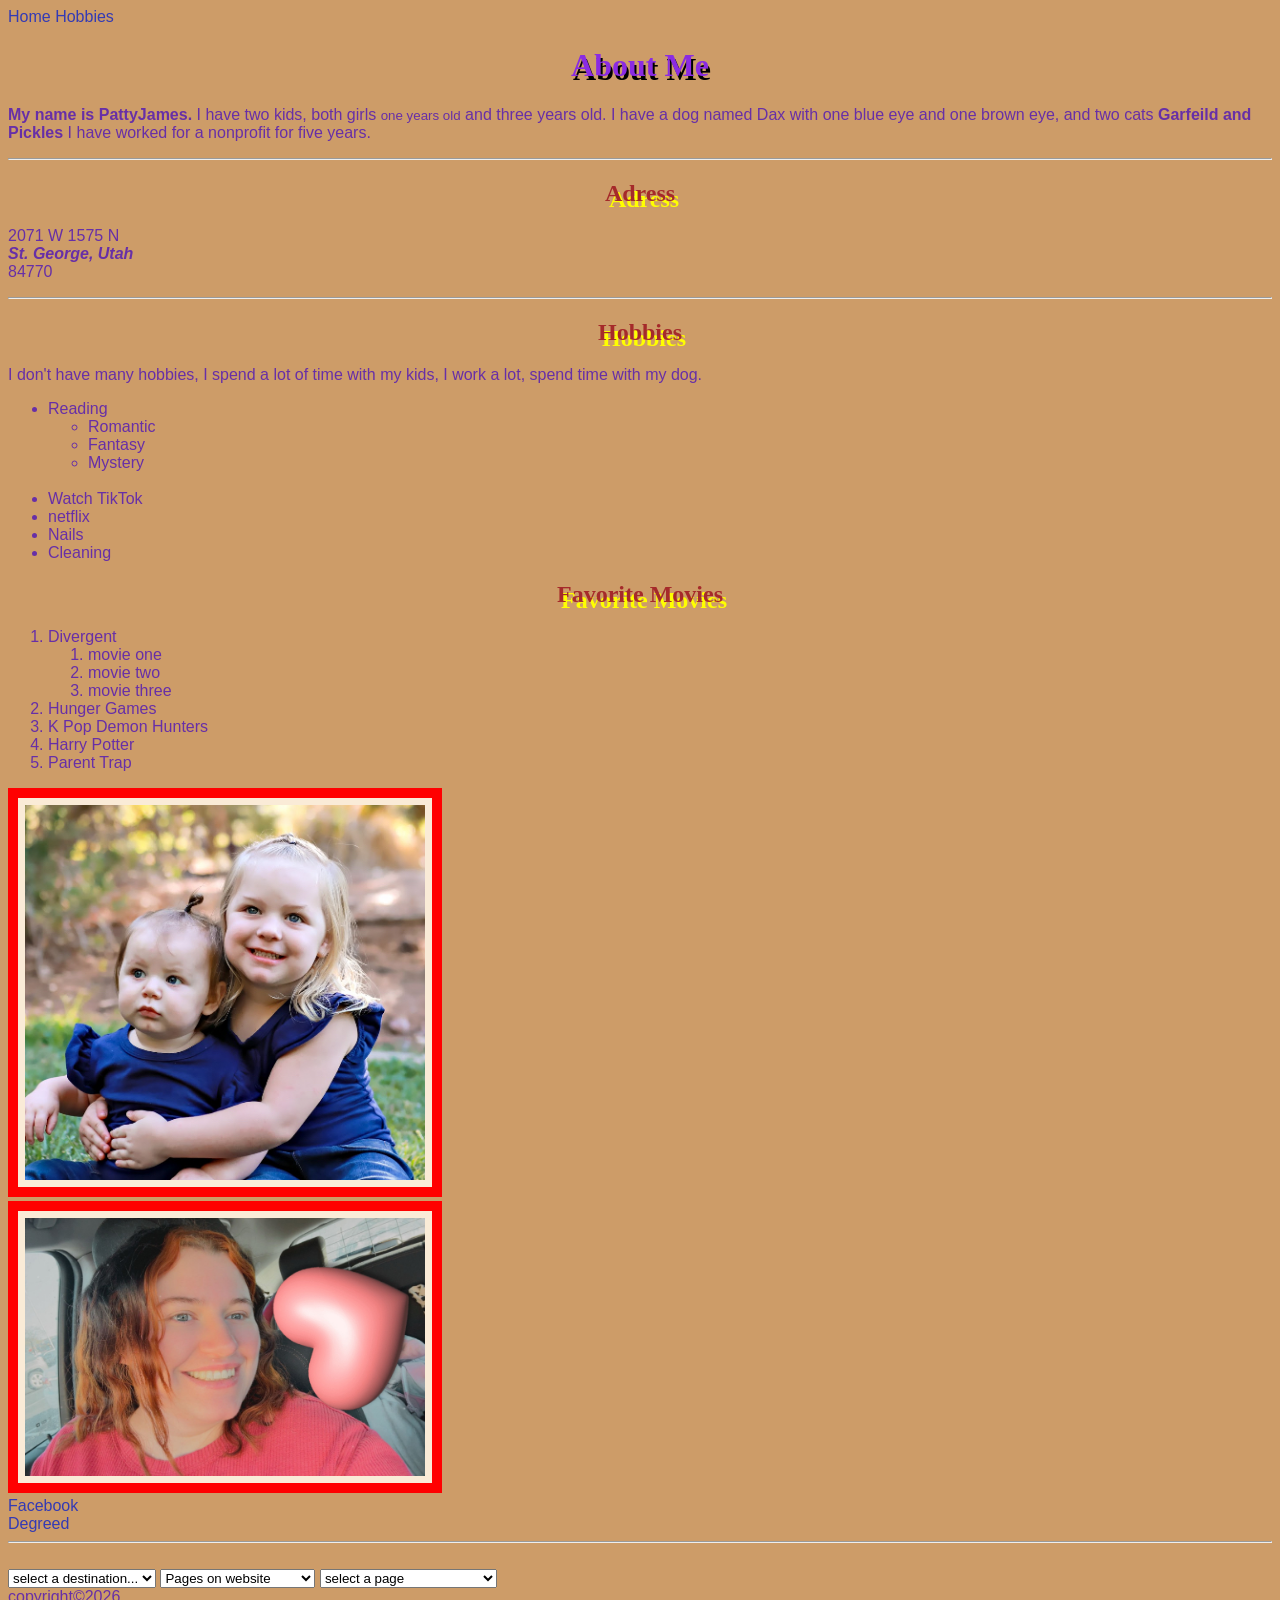
==== index.html @ 8ddb2dd7 "one" ====
<!DOCTYPE html>
<html lang="en">
<head>
    <link rel="stylesheet" href="style.css">
    <meta charset="UTF-8">
    <meta name="viewport" content="width=device-width, initial-scale=1.0">
<TItle> Unicorn popcorn </TItle>
</head>
<body>
  <nav>
     <a href="index.html">Home</a> <a href="hobbies.html">Hobbies</a> 
     </nav>
    <header>
        <strong><h1> About Me</h1></strong>
    </header>
    <main>
     <p> <strong>My name is PattyJames.</strong> I have two kids, both girls <small>one years old</small>  and three years old. I have a dog named Dax with one blue eye and one brown eye, and two cats  <b>Garfeild and Pickles</b> I have worked for a nonprofit for five years. </p>
    
<hr>
        <h2>Adress</h2>
     <p>2071 W 1575 N  <br>
        <em> <strong>St. George, Utah</strong> </em><br>
        84770
      </p>
    
<hr>

        <h2>Hobbies</h2>
        <p>I don't have many hobbies, I spend a lot of time with my kids, I work a lot, spend time with my dog.</p>
<ul>
     <li>Reading</li>
<ul>
        <li>Romantic</li>
        <li>Fantasy</li>
        <li>Mystery</li>
</ul>
<br>
        <li>Watch TikTok</li>
        <li>netflix</li>
     <li>Nails</li>
     <li>Cleaning</li>
</ul>

        <h2>Favorite Movies</h2>
<ol>
        <li>Divergent</li>
<ol>
        <li>movie one</li>
        <li>movie two</li>
        <li>movie three</li>
</ol>
     <li>Hunger Games</li>
     <li>K Pop Demon Hunters</li>
        <li>Harry Potter</li>
        <li>Parent Trap</li>
</ol>
        
        <img src="pics/Violet and Weslie 2025.jpg" alt="This is Weslie and Violet during family pictures in July 2025"width=400>
        <div><img src="pics/Patty.jpg" alt="Patty in the car"width=400></div>
        <div><a href="https://www.facebook.com" target="_blank">Facebook</a></div>

<div> <a href="https://degreed.com/develop/#/user/academies/view/3045/content/16578"target=_blank>Degreed</a></div>
<hr>
<br>
<div>
 <select id="my-dropdown" onchange="navigatetopage(this)">
        <option value="">select a destination...</option>
        <option value="https://degreed.com/develop/#/user/academies/view/3045/content/16578">Degreed</option>
        <option value="https://www.w3schools.com/html/html_links.asp">W3 school</option>
</select> 
<select name="page-select" id="goToNewPage (this. value)">
    <option value="">Pages on website</option>
   <div>
        <option value="hobbies.html" >Hobbies (external link)</a></option>
    </div> 
</select>

    <select name="page-select" onchange="goToNewPage(this.  value)"> 
    <option value="">select a page</option>
    <option value="https://www.freecodecamp.org/learn/responsive-web-design/basic-html-and-html5/link-to-external-pages-with-anchor-elements">freecode (external link)</option>
    <option value="https://docs.google.com/presentation/d/1l5ZcJw3hUS-WkTlzw6hBCypfcmO5iPg0HnN14m_zEfQ/edit?slide=id.g2aabdc47d9f_0_14#slide=id.g2aabdc47d9f_0_14">google slide (external link)</option></select>

<SCript>function goToNewPage(url){if(url){window.open(url,'_blsnk');    }}</SCript>
</main>
<footer>
    copyright&copy;2026
</footer>
</body>
</html>
---- style.css ----
body{
    background-color: rgb(205, 156, 104);
color: rgb(103, 47, 167);
font-family:'Franklin Gothic Medium', 'Arial Narrow', Arial, sans-serif;
}

h1{
    font-family:Georgia, 'Times New Roman', Times, serif;text-align: center;
    color: blueviolet;
    text-shadow:2px 4px black;
}
h2{font-family: Cambria, Cochin, Georgia, Times, 'Times New Roman', serif;
text-align: center;
color: brown;
text-shadow: 4px 6px yellow;}
img{
    max-width: 50;
    border:10px solid red;
    padding: 7px;
    background-color: antiquewhite;
}
a{
    color: rgb(51, 58, 181);
    text-decoration: none;
}

a:hover{
    color: blue;
    text-decoration: underline;
}
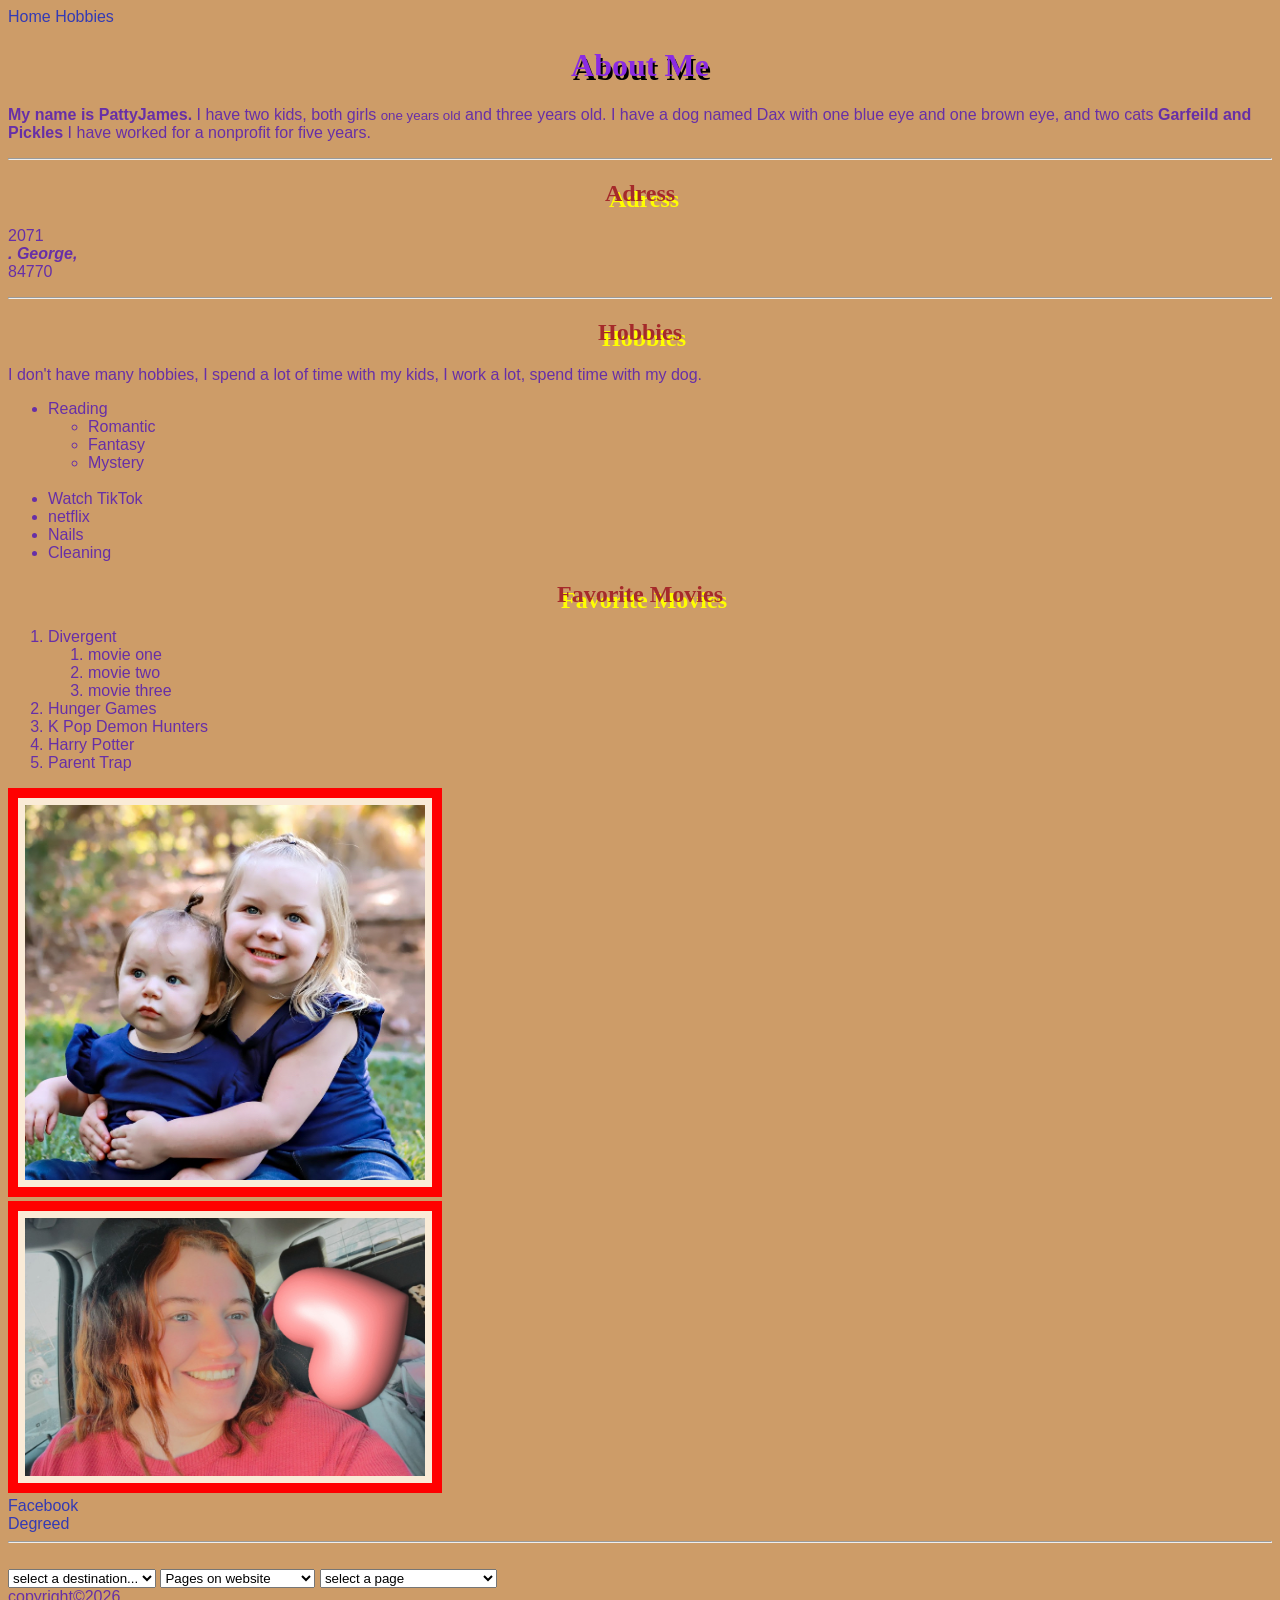
==== commit 951049d3: "idex 1" ====
--- a/index.html
+++ b/index.html
@@ -18,8 +18,8 @@
     
 <hr>
         <h2>Adress</h2>
-     <p>2071 W 1575 N  <br>
-        <em> <strong>St. George, Utah</strong> </em><br>
+     <p>2071   <br>
+        <em> <strong>. George, </strong> </em><br>
         84770
       </p>
     
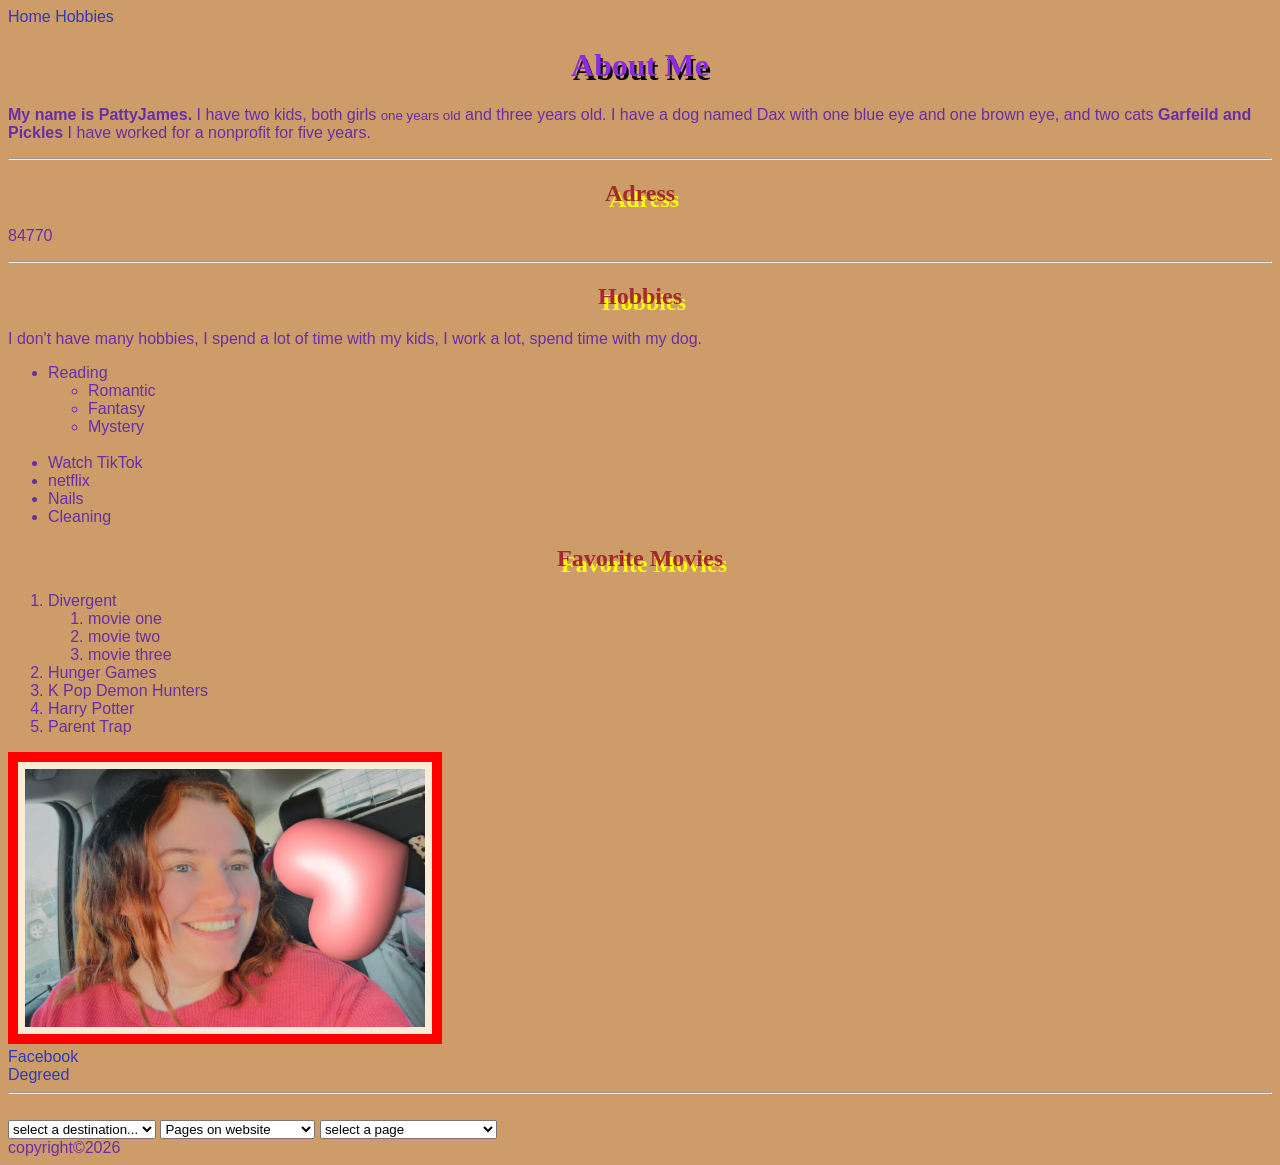
==== commit 33c49e69: "try #2" ====
--- a/index.html
+++ b/index.html
@@ -18,8 +18,7 @@
     
 <hr>
         <h2>Adress</h2>
-     <p>2071   <br>
-        <em> <strong>. George, </strong> </em><br>
+    
         84770
       </p>
     
@@ -55,7 +54,7 @@
         <li>Parent Trap</li>
 </ol>
         
-        <img src="pics/Violet and Weslie 2025.jpg" alt="This is Weslie and Violet during family pictures in July 2025"width=400>
+
         <div><img src="pics/Patty.jpg" alt="Patty in the car"width=400></div>
         <div><a href="https://www.facebook.com" target="_blank">Facebook</a></div>
 
